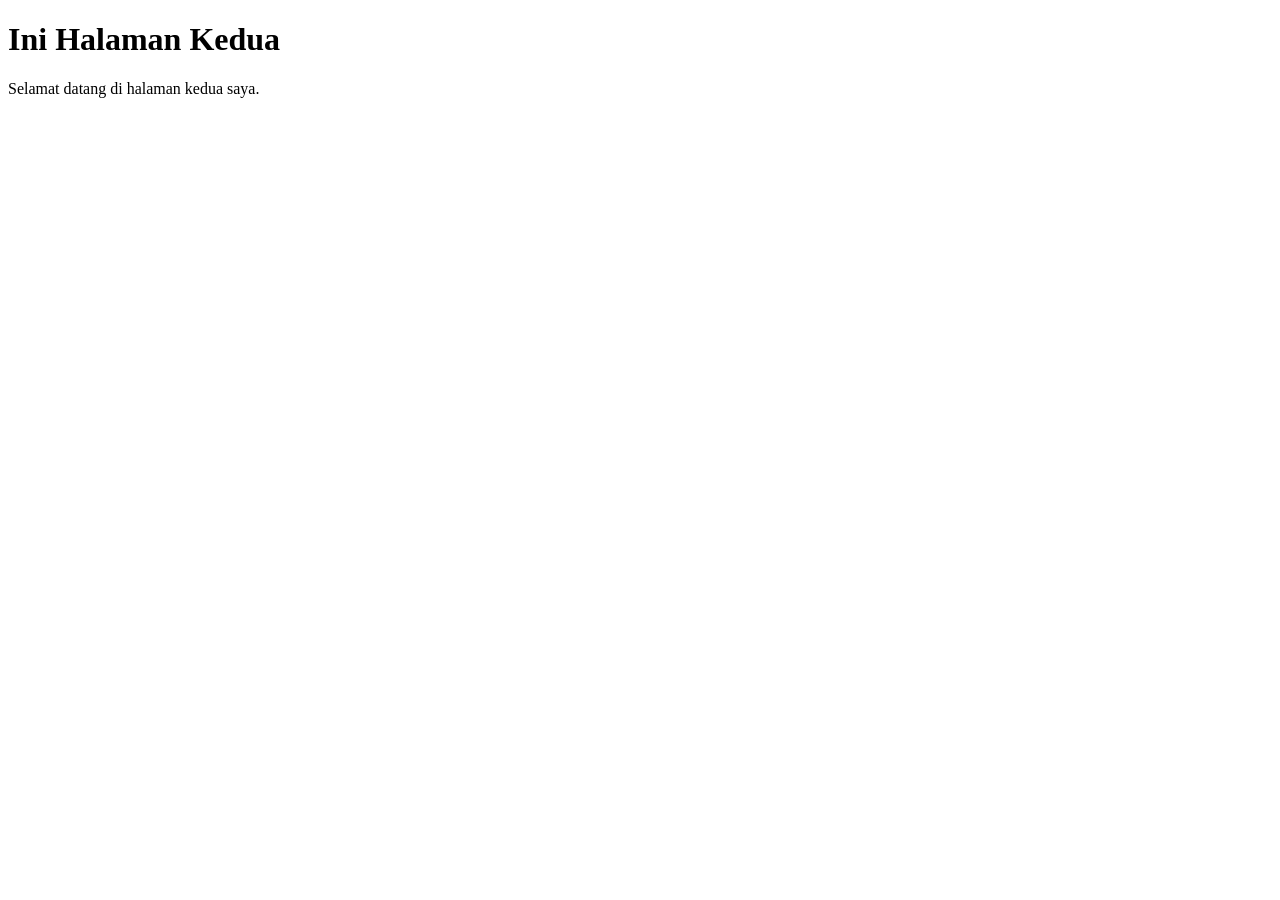
==== Halaman kedua 2.html @ cc5e1d03 "first commit" ====
<!DOCTYPE html>
<html lang="id">

<head>
    <meta charset="UTF-8">
    <meta name="viewport" content="width=device-width, initial-scale=1.0">
    <title>Halaman 2</title>
</head>

<body>

    <h1>Ini Halaman Kedua</h1>

    <p>
        Selamat datang di halaman kedua saya.
    </p>

</body>

</html>
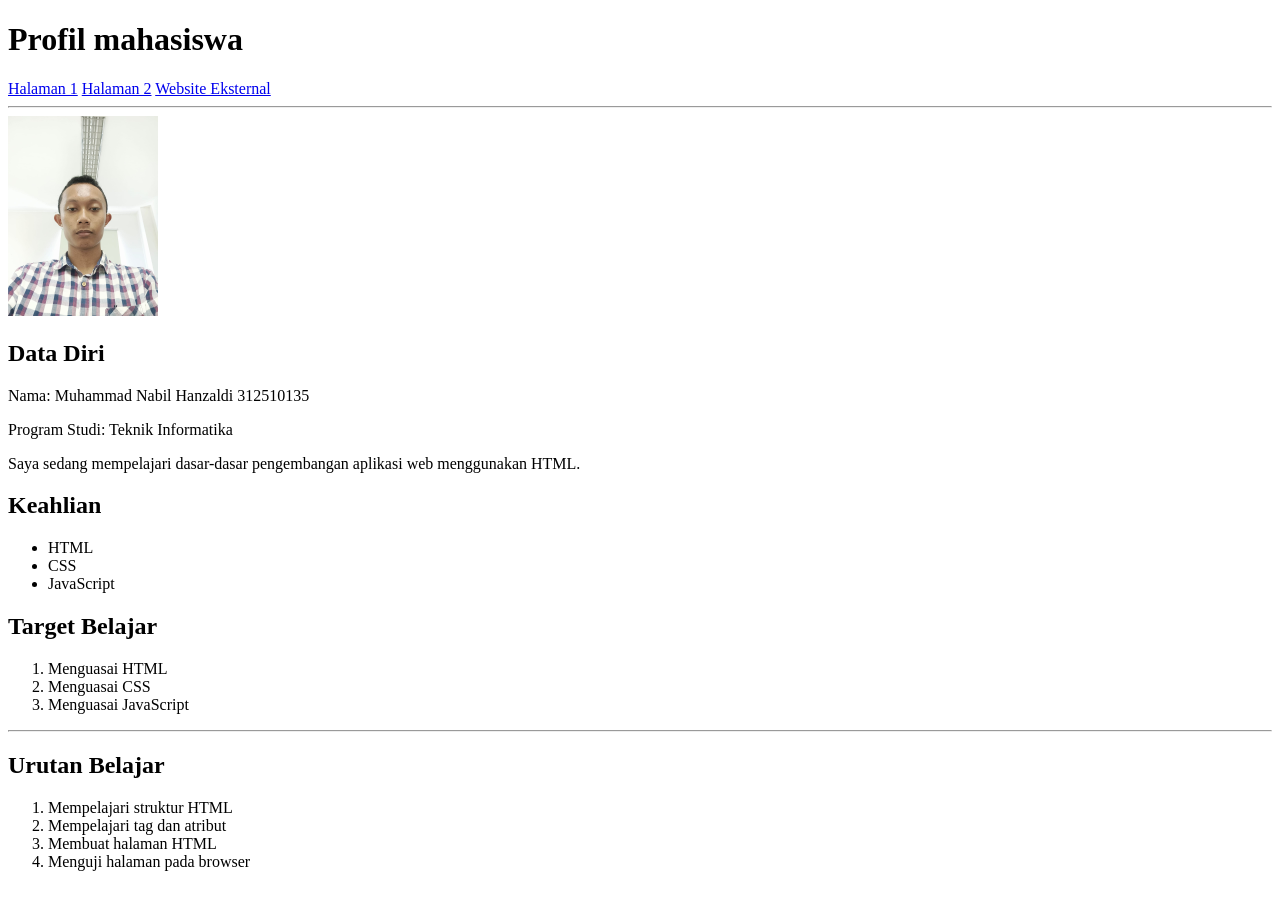
==== commit a84ef2cd: "fix: remove unnecessary blank line in HTML document" ====
--- a/Halaman kedua 2.html
+++ b/Halaman kedua 2.html
@@ -9,10 +9,66 @@
 
 <body>
 
-    <h1>Ini Halaman Kedua</h1>
+    <h1>Profil mahasiswa</h1>
 
     <p>
-        Selamat datang di halaman kedua saya.
+        <!-- navigasi halaman -->
+        <nav>
+            <a href="Halaman pertama 1.html">Halaman 1</a>
+            <a href="Halaman kedua 2.html">Halaman 2</a>
+            <a href="https://www.google.com">Website Eksternal</a>
+        </nav>
+
+        <hr>
+
+         <img src="Images/Profil.jpeg"
+         width="150"
+         alt="Foto profil mahasiswa">
+         <h2>Data Diri</h2>
+
+         <p>
+            Nama: Muhammad Nabil Hanzaldi 312510135
+        </p>
+
+        <p>
+            Program Studi: Teknik Informatika
+        </p>
+
+        <p>
+
+            Saya sedang mempelajari dasar-dasar pengembangan
+            aplikasi web menggunakan HTML.
+
+        </p>
+        <h2>Keahlian</h2>
+        
+        <ul>
+
+            <li>HTML</li>
+            <li>CSS</li>
+            <li>JavaScript</li>
+
+        </ul>
+
+        <h2>Target Belajar</h2>
+
+        <ol>
+
+            <li>Menguasai HTML</li>
+            <li>Menguasai CSS</li>
+            <li>Menguasai JavaScript</li>
+
+        </ol>
+                 <hr>
+
+        <h2>Urutan Belajar</h2>
+
+        <ol>
+            <li>Mempelajari struktur HTML</li>
+            <li>Mempelajari tag dan atribut</li>
+            <li>Membuat halaman HTML</li>
+            <li>Menguji halaman pada browser</li>
+        </ol>
     </p>
 
 </body>
